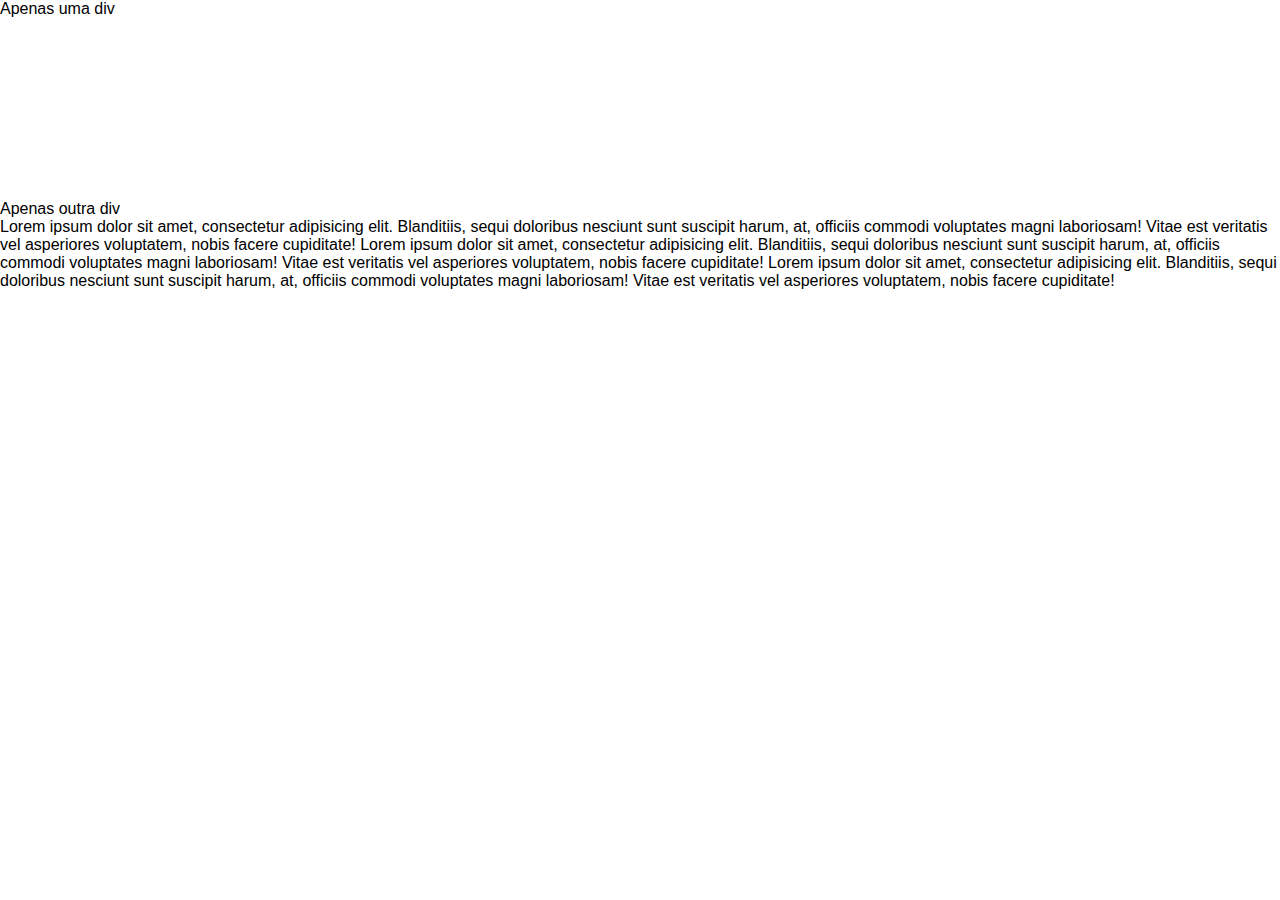
==== entendendo-float/index.html @ 58e22ce9 "iniciado estudos float" ====
<!DOCTYPE html>
<html lang="en">
<head>
    <meta charset="UTF-8">
    <meta name="viewport" content="width=device-width, initial-scale=1.0">
    <title>Entendendo float</title>
    <link rel="stylesheet" href="css/reset.css">
    <link rel="stylesheet" href="css/float.css">
</head>
<body>
    <div class="elementExample elementExample_first">
        Apenas uma div
    </div class="elementExample elementExample_last">
    <div>
        Apenas outra div
    </div>

    <p class="elementParagraph">Lorem ipsum dolor sit amet, consectetur 
        adipisicing elit. Blanditiis, sequi doloribus nesciunt sunt suscipit 
        harum, at, officiis commodi voluptates magni laboriosam! Vitae est 
        veritatis vel asperiores voluptatem, nobis facere cupiditate! Lorem 
        ipsum dolor sit amet, consectetur adipisicing elit. Blanditiis, sequi 
        doloribus nesciunt sunt suscipit harum, at, officiis commodi voluptates
        magni laboriosam! Vitae est veritatis vel asperiores voluptatem, nobis facere
        cupiditate! Lorem ipsum dolor sit amet, consectetur adipisicing elit. Blanditiis,
        sequi doloribus nesciunt sunt suscipit harum, at, officiis commodi voluptates magni laboriosam!
        Vitae est veritatis vel asperiores voluptatem, nobis facere cupiditate!</p>
        
</body>
</html>
---- entendendo-float/css/float.css ----
.elementExample {
    width: 200px;
    height: 200px;
}
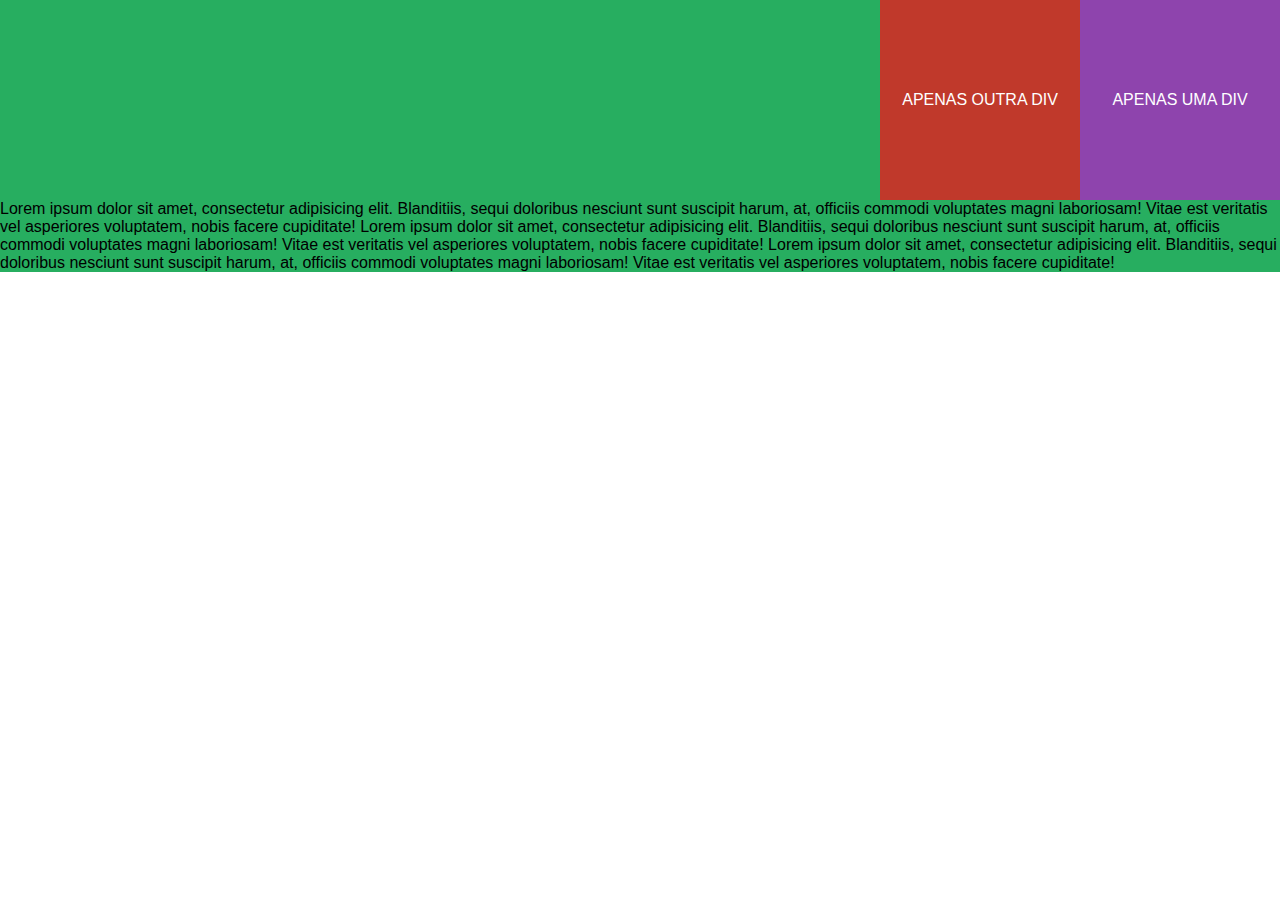
==== commit 72bbd964: "entendendo propriedade float" ====
--- a/entendendo-float/index.html
+++ b/entendendo-float/index.html
@@ -1,30 +1,23 @@
 <!DOCTYPE html>
-<html lang="en">
+<html lang="pt-br">
 <head>
-    <meta charset="UTF-8">
-    <meta name="viewport" content="width=device-width, initial-scale=1.0">
-    <title>Entendendo float</title>
-    <link rel="stylesheet" href="css/reset.css">
-    <link rel="stylesheet" href="css/float.css">
+  <meta charset="UTF-8">
+  <title>
+      Exemplo de como funciona o float e seus Friends
+  </title>
+  <link rel="stylesheet" href="css/reset.css">
+  <link rel="stylesheet" href="css/float.css">
 </head>
 <body>
-    <div class="elementExample elementExample_first">
-        Apenas uma div
-    </div class="elementExample elementExample_last">
-    <div>
-        Apenas outra div
-    </div>
+    <article class="wrap-elementExample">
 
-    <p class="elementParagraph">Lorem ipsum dolor sit amet, consectetur 
-        adipisicing elit. Blanditiis, sequi doloribus nesciunt sunt suscipit 
-        harum, at, officiis commodi voluptates magni laboriosam! Vitae est 
-        veritatis vel asperiores voluptatem, nobis facere cupiditate! Lorem 
-        ipsum dolor sit amet, consectetur adipisicing elit. Blanditiis, sequi 
-        doloribus nesciunt sunt suscipit harum, at, officiis commodi voluptates
-        magni laboriosam! Vitae est veritatis vel asperiores voluptatem, nobis facere
-        cupiditate! Lorem ipsum dolor sit amet, consectetur adipisicing elit. Blanditiis,
-        sequi doloribus nesciunt sunt suscipit harum, at, officiis commodi voluptates magni laboriosam!
-        Vitae est veritatis vel asperiores voluptatem, nobis facere cupiditate!</p>
-        
+        <div class="elementExample elementExample_first">
+            Apenas uma div
+        </div>
+        <div class="elementExample elementExample_last">
+            Apenas outra div
+        </div>
+        <p class="elementParagraph">Lorem ipsum dolor sit amet, consectetur adipisicing elit. Blanditiis, sequi doloribus nesciunt sunt suscipit harum, at, officiis commodi voluptates magni laboriosam! Vitae est veritatis vel asperiores voluptatem, nobis facere cupiditate! Lorem ipsum dolor sit amet, consectetur adipisicing elit. Blanditiis, sequi doloribus nesciunt sunt suscipit harum, at, officiis commodi voluptates magni laboriosam! Vitae est veritatis vel asperiores voluptatem, nobis facere cupiditate! Lorem ipsum dolor sit amet, consectetur adipisicing elit. Blanditiis, sequi doloribus nesciunt sunt suscipit harum, at, officiis commodi voluptates magni laboriosam! Vitae est veritatis vel asperiores voluptatem, nobis facere cupiditate!</p>
+    </article>
 </body>
 </html>--- a/entendendo-float/css/float.css
+++ b/entendendo-float/css/float.css
@@ -1,4 +1,30 @@
+.wrap-elementExample {
+  background-color: #27ae60;
+  /* width: 300px;
+  height: 300px; */
+  overflow: hidden;
+}
+
 .elementExample {
-    width: 200px;
-    height: 200px;
+  width: 200px;
+  height: 200px;
+  line-height: 200px;
+  color: #FFF;
+  text-transform: uppercase;
+  text-align: center;
+}
+
+.elementExample_first {
+  background-color: #8E44AD;
+  float: right;
+  /* opacity: .2; */
+}
+
+.elementExample_last {
+  background-color: #C0392B;
+  float: right;
+}
+
+.elementParagraph {
+  clear: right;
 }